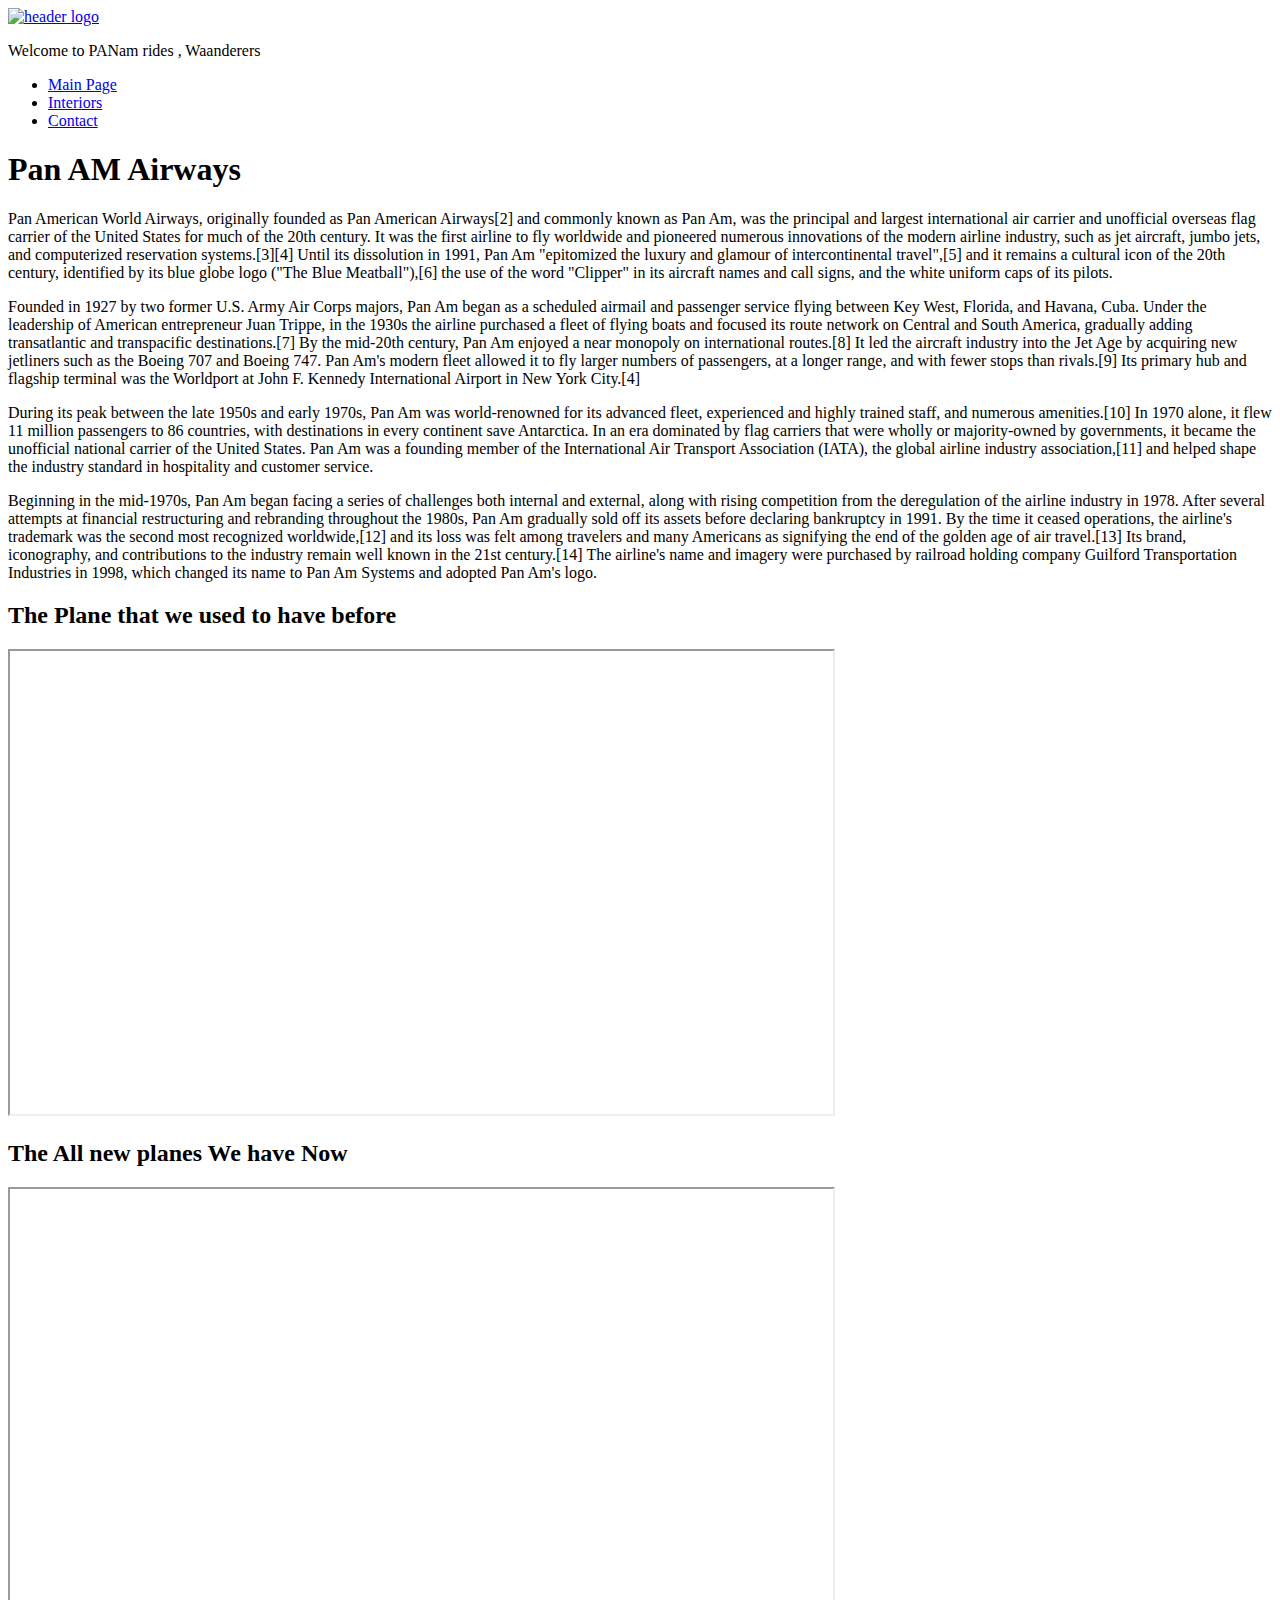
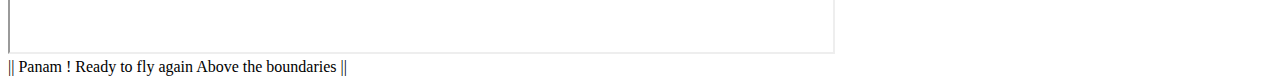
==== about.html @ b869de2c "Add files via upload" ====
<!doctype html>
<html lang="en">
<head>
  <meta charset="utf-8">
  <meta name="viewport" content="width=device-width, initial-scale=1">
  <title>About</title>
  <meta name="description" content="This page content information to the company">
  <meta name="robots" content="noindex, nofollow">

  <!--here i am declaring my font style -->
  <link rel="preconnect" href="https://fonts.googleapis.com">
<link rel="preconnect" href="https://fonts.gstatic.com" crossorigin>
<link href="https://fonts.googleapis.com/css2?family=Oswald:wght@600&family=Roboto:ital,wght@0,400;1,300&display=swap" rel="stylesheet">

<!-- here i have linked my CSS file -->
<link rel="stylesheet" href="./CSS/style4.css">

<!-- Javascript -->
<script type="text/javascript" src="./js/custom-js.js"></script>
</head>
<body>
  <header id="abouthead">
    <div>
        <a href="index.html"><img src="./img/panam-logo.png" alt="header logo"></a>
        <p> Welcome to PANam rides , Waanderers </P>
      </div>
      <div>
      <nav>
        <ul>
          <li><a href="index.html">Main Page</a> </li>
           <li><a href="interior.html">Interiors</a> </li>
            <li><a href="contact.html">Contact</a> </li>
        </ul>
      </nav>
   </div>
  </header>
  <main>
  <section class="info" id="D1">
    <h1>Pan AM Airways</h1>
    <p>Pan American World Airways, originally founded as Pan American Airways[2] and commonly known as Pan Am, was the principal and largest international air carrier and unofficial overseas flag carrier of the United States for much of the 20th century. It was the first airline to fly worldwide and pioneered numerous innovations of the modern airline industry, such as jet aircraft, jumbo jets, and computerized reservation systems.[3][4] Until its dissolution in 1991, Pan Am "epitomized the luxury and glamour of intercontinental travel",[5] and it remains a cultural icon of the 20th century, identified by its blue globe logo ("The Blue Meatball"),[6] the use of the word "Clipper" in its aircraft names and call signs, and the white uniform caps of its pilots.</p>
<p>
Founded in 1927 by two former U.S. Army Air Corps majors, Pan Am began as a scheduled airmail and passenger service flying between Key West, Florida, and Havana, Cuba. Under the leadership of American entrepreneur Juan Trippe, in the 1930s the airline purchased a fleet of flying boats and focused its route network on Central and South America, gradually adding transatlantic and transpacific destinations.[7] By the mid-20th century, Pan Am enjoyed a near monopoly on international routes.[8] It led the aircraft industry into the Jet Age by acquiring new jetliners such as the Boeing 707 and Boeing 747. Pan Am's modern fleet allowed it to fly larger numbers of passengers, at a longer range, and with fewer stops than rivals.[9] Its primary hub and flagship terminal was the Worldport at John F. Kennedy International Airport in New York City.[4]
</p>
<p>
During its peak between the late 1950s and early 1970s, Pan Am was world-renowned for its advanced fleet, experienced and highly trained staff, and numerous amenities.[10] In 1970 alone, it flew 11 million passengers to 86 countries, with destinations in every continent save Antarctica. In an era dominated by flag carriers that were wholly or majority-owned by governments, it became the unofficial national carrier of the United States. Pan Am was a founding member of the International Air Transport Association (IATA), the global airline industry association,[11] and helped shape the industry standard in hospitality and customer service.
</p>
<p>
Beginning in the mid-1970s, Pan Am began facing a series of challenges both internal and external, along with rising competition from the deregulation of the airline industry in 1978. After several attempts at financial restructuring and rebranding throughout the 1980s, Pan Am gradually sold off its assets before declaring bankruptcy in 1991. By the time it ceased operations, the airline's trademark was the second most recognized worldwide,[12] and its loss was felt among travelers and many Americans as signifying the end of the golden age of air travel.[13] Its brand, iconography, and contributions to the industry remain well known in the 21st century.[14] The airline's name and imagery were purchased by railroad holding company Guilford Transportation Industries in 1998, which changed its name to Pan Am Systems and adopted Pan Am's logo.</p>
  </section>

  <!-- Adding some videos to webpage -->

  <section class="video1">
    <h2>The Plane that we used to have before</h2>
    <iframe width="823" height="463" src="https://www.youtube.com/embed/4yMnviP_6fA" title="PAN AM AIRLINES INTRODUCES THE BOEING STRATOCRUISER 49964"  allow="accelerometer; autoplay; clipboard-write; encrypted-media; gyroscope; picture-in-picture" allowfullscreen></iframe>
  </section>
  <section class="video2">
    <h2>The All new planes We have Now</h2>
    <iframe width="823" height="463" src="https://www.youtube.com/embed/IkIy6FbX5cY" title="Boeing 777-300 Powerful Takeoff at Birmingham Airport"  allow="accelerometer; autoplay; clipboard-write; encrypted-media; gyroscope; picture-in-picture" allowfullscreen></iframe>
  </section>
</main>

  <footer>
  ||   Panam ! Ready to fly again Above the boundaries ||
  </footer>
</body>
</html>

<!--End  of html -->
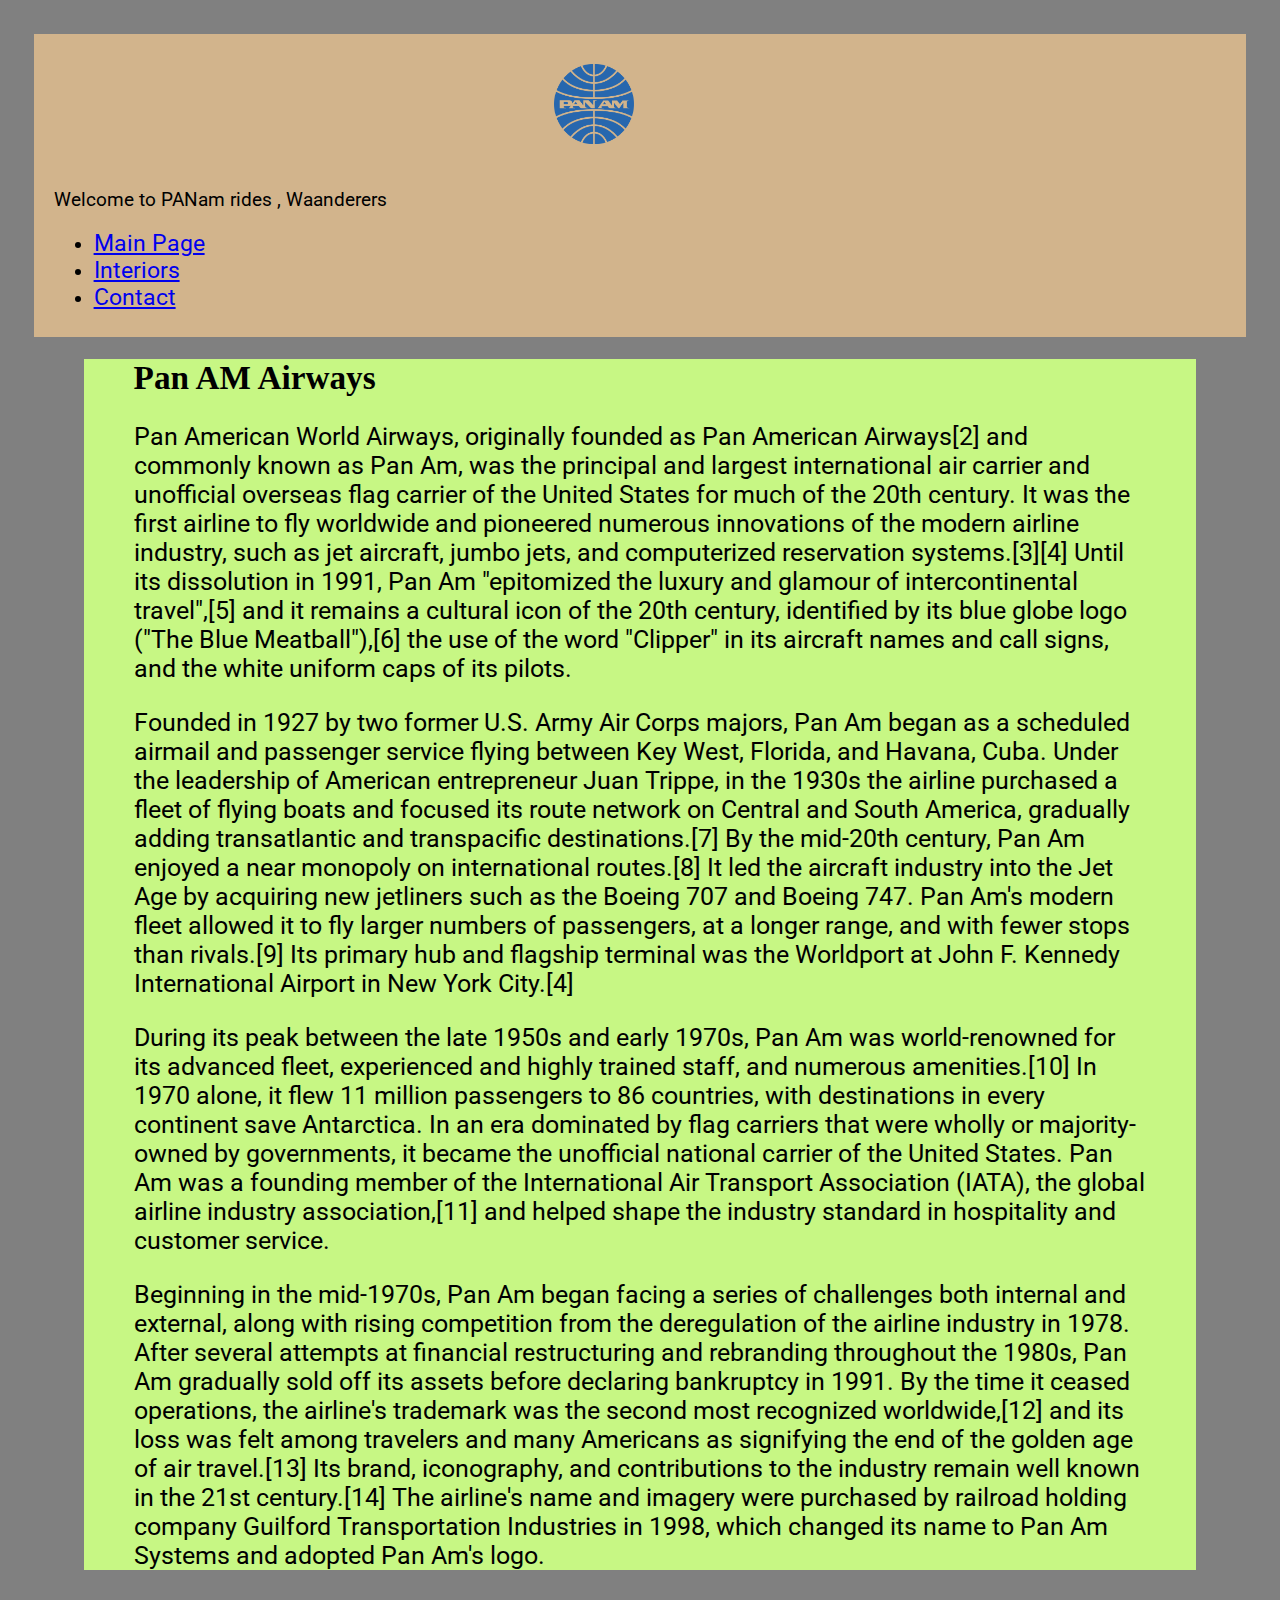
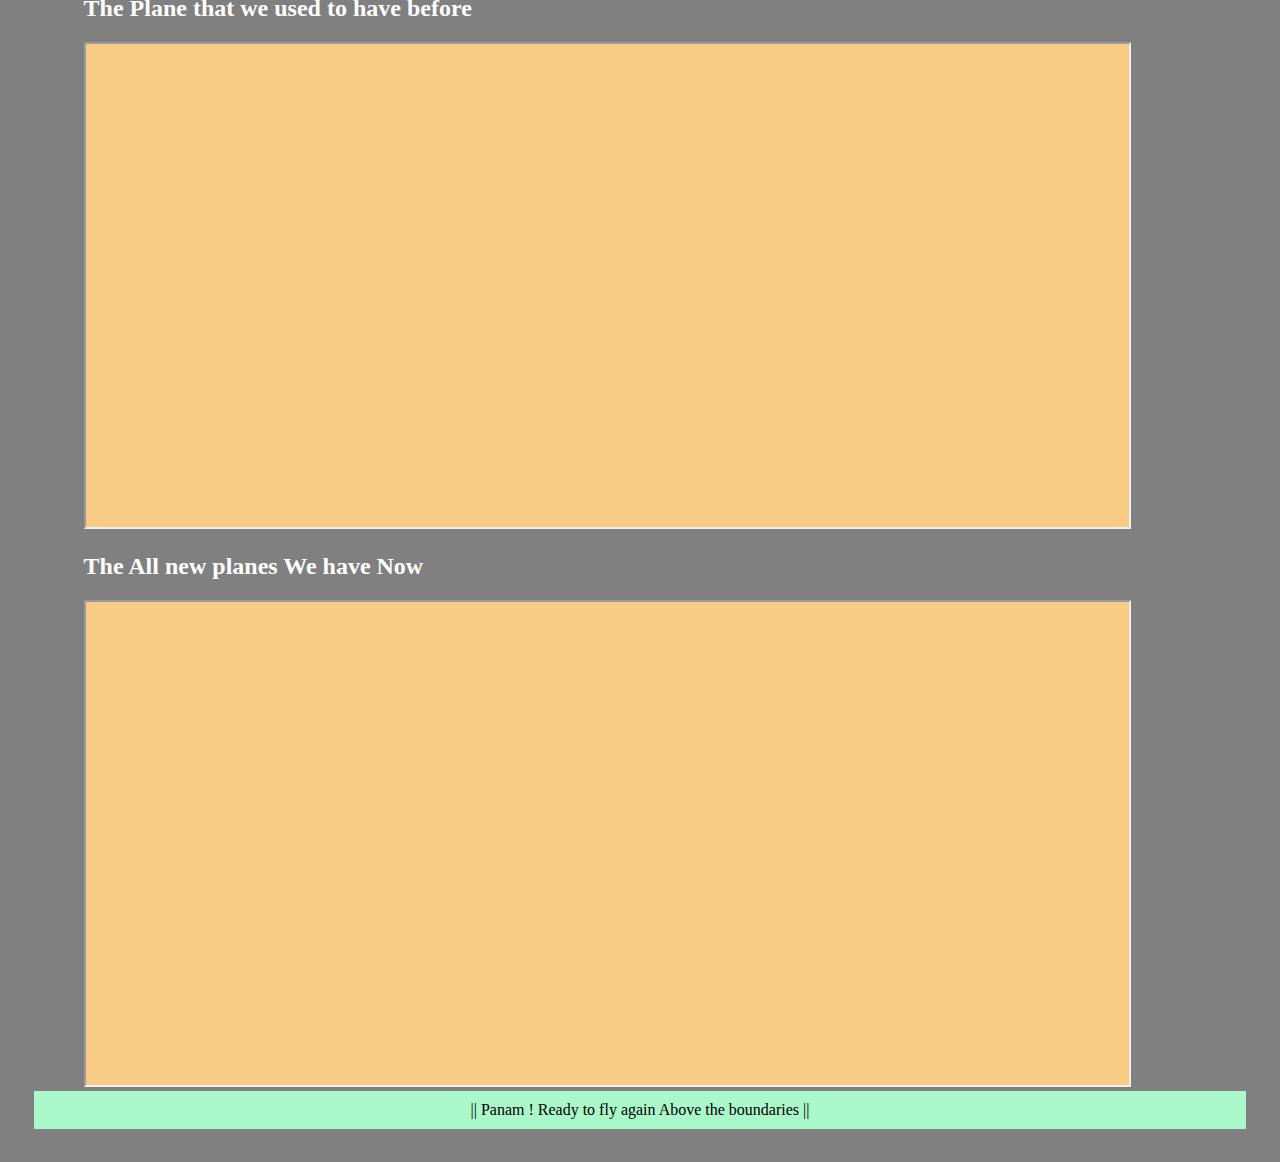
==== commit dd7845ae: "update index.html" ====
--- a/about.html
+++ b/about.html
@@ -13,15 +13,15 @@
 <link href="https://fonts.googleapis.com/css2?family=Oswald:wght@600&family=Roboto:ital,wght@0,400;1,300&display=swap" rel="stylesheet">
 
 <!-- here i have linked my CSS file -->
-<link rel="stylesheet" href="./CSS/style4.css">
+<link rel="stylesheet" href="style4.css">
 
 <!-- Javascript -->
-<script type="text/javascript" src="./js/custom-js.js"></script>
+<script type="text/javascript" src="custom-js.js"></script>
 </head>
 <body>
   <header id="abouthead">
     <div>
-        <a href="index.html"><img src="./img/panam-logo.png" alt="header logo"></a>
+        <a href="index.html"><img src="panam-logo.png" alt="header logo"></a>
         <p> Welcome to PANam rides , Waanderers </P>
       </div>
       <div>
--- a/style4.css
+++ b/style4.css
@@ -0,0 +1,108 @@
+/*##*##*## global page ##*##*/
+body{
+    background-color: #808080;
+  padding: 2%;
+}
+
+header{
+  padding: 0px 50px;
+  align-items: center;
+}
+
+footer{
+  grid-area: footer;
+  text-align: center;
+  padding: 20px 80px;
+  background-color: #aaf7c9;
+}
+
+p,a,li{
+  font-family: 'Roboto',sans-serif;
+  font-size: 1.2em;
+}
+
+h1{
+  align-items: center;
+  font-size: 1.6em;
+  font-color:#e02a03;
+}
+
+h2,h3{
+  color:#fff;
+  font-size: 1.5em;
+}
+
+/*********** our global classes **********/
+
+
+.info{
+  align-items: center;
+  padding: 20px 50px;
+  background-color: #c7f784;
+}
+
+
+/******** Page Styling ************/
+
+body{
+
+  display: grid;
+  grid-template-columns: repeat(2,50%);
+  grid-template-areas:
+  "header header header header"
+  "you you you you"
+  "main main main sidebar"
+  "footer footer footer footer";
+}
+
+
+header{
+  background-color: #d2b48c;
+  padding: 10px 20px;
+  align-items:center;
+  grid-area:header;
+  }
+
+body img{
+  padding: 20px 500px;
+  height: 80px;
+  width: 80px;
+}
+
+.info {
+  grid-area: you;
+  font-size: 1.3em;
+  padding: 0px 50px;
+}
+
+.video1 iframe{
+  padding: 10px 110px;
+  background-color: #f7cb84;
+}
+
+.video2 iframe{
+    padding: 10px 110px;
+    background-color: #f7cb84;
+}
+
+main{
+  grid-area: main;
+  padding: 0px 50px;
+}
+
+
+article{
+  grid-area: sidebar;
+}
+
+article aside{
+  grid-area: sidebar;
+  padding: 0px 60px;
+  background-color: #b5fca9;
+}
+
+body footer{
+  padding: 10px 20px;
+}
+
+/*+*+*+*+*+*+*+*+*+*+*+* End of CSS *+*+*+*+*+*+*+*+*/
